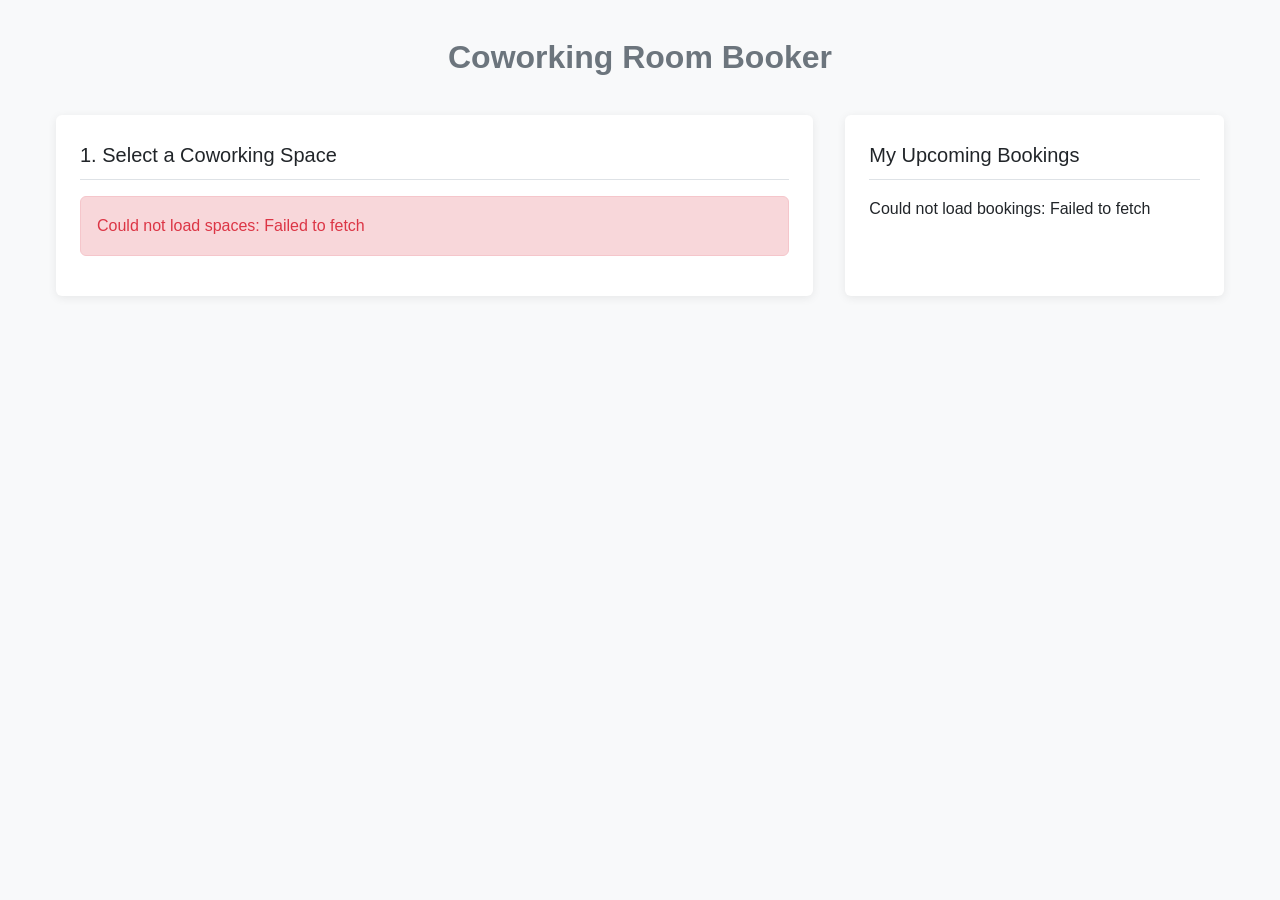
==== frontend/index.html @ a4309b7a "environment and docker dev and prod difference" ====
<!DOCTYPE html>
<html lang="en">
<head>
    <meta charset="UTF-8">
    <meta name="viewport" content="width=device-width, initial-scale=1.0">
    <title>Coworking Room Booker</title>
    <link rel="stylesheet" href="style.css">
    <script src="app.js" defer></script>
</head>
<body>

    <div class="container">
        <header>
            <h1>Coworking Room Booker</h1>
        </header>

        <main class="content-wrapper">
            <div class="list-section">
                <section id="spaces-section">
                    <h2>1. Select a Coworking Space</h2>
                    <div id="spaces-loader" class="loader"></div>
                    <p id="spaces-error" class="error-message hidden"></p>
                    <ul id="spaces-list" class="item-list"></ul>
                </section>

                <section id="rooms-section" class="hidden">
                    <h2>2. Select a Room in <span id="selected-space-name"></span></h2>
                    <div id="rooms-loader" class="loader hidden"></div>
                    <p id="rooms-error" class="error-message hidden"></p>
                    <ul id="rooms-list" class="item-list"></ul>
                </section>
            </div>

            <div class="bookings-section">
                <section id="my-bookings-section">
                    <h2>My Upcoming Bookings</h2>
                    <div id="bookings-loader" class="loader"></div>
                    <p id="bookings-error" class.="error-message hidden"></p>
                    <ul id="my-bookings-list" class="item-list"></ul>
                </section>
            </div>
        </main>
    </div>

    <!-- Booking Modal -->
    <div id="booking-modal" class="modal hidden">
        <div class="modal-overlay"></div>
        <div class="modal-content" role="dialog" aria-labelledby="modal-title" aria-modal="true">
            <button class="close-button" aria-label="Close modal">&times;</button>
            <h2 id="modal-title">Book Room: <span id="modal-room-name"></span></h2>
            <div id="modal-loader" class="loader hidden"></div>
            <p id="modal-error" class="error-message hidden"></p>
            <form id="booking-form" novalidate>
                <input type="hidden" id="modal-room-id" name="roomId">
                <div class="form-group">
                    <label for="start-time">Start Time:</label>
                    <input type="datetime-local" id="start-time" name="startTime" required>
                </div>
                <div class="form-group">
                    <label for="end-time">End Time:</label>
                    <input type="datetime-local" id="end-time" name="endTime" required>
                </div>
                <div class="form-group">
                    <label for="purpose">Purpose:</label>
                    <input type="text" id="purpose" name="purpose" placeholder="e.g., Team Meeting">
                </div>
                <button type="submit" id="confirm-booking-btn">Confirm Booking</button>
            </form>
        </div>
    </div>

    <!-- HTML Templates -->
    <template id="space-item-template">
        <li class="item" tabindex="0">
            <span class="item-name"></span>
            <span class="item-detail"></span>
        </li>
    </template>

    <template id="room-item-template">
        <li class="item bookable" tabindex="0">
            <span class="item-name"></span>
            <span class="item-detail"></span>
        </li>
    </template>

    <template id="booking-item-template">
        <li class="booking-item"></li>
    </template>
</body>
</html>
---- frontend/style.css ----
:root {
    --primary-color: #007bff;
    --primary-hover-color: #0056b3;
    --secondary-color: #6c757d;
    --background-color: #f8f9fa;
    --surface-color: #ffffff;
    --text-color: #212529;
    --border-color: #dee2e6;
    --error-color: #dc3545;
    --font-family: -apple-system, BlinkMacSystemFont, "Segoe UI", Roboto, "Helvetica Neue", Arial, sans-serif;
    --border-radius: 0.375rem;
    --box-shadow: 0 2px 10px rgba(0, 0, 0, 0.075);
}

* {
    box-sizing: border-box;
    margin: 0;
    padding: 0;
}

body {
    font-family: var(--font-family);
    background-color: var(--background-color);
    color: var(--text-color);
    line-height: 1.6;
}

.container {
    max-width: 1200px;
    margin: 2rem auto;
    padding: 0 1rem;
}

header {
    text-align: center;
    margin-bottom: 2rem;
}

header h1 {
    font-weight: 600;
    color: var(--secondary-color);
}

.content-wrapper {
    display: grid;
    grid-template-columns: 2fr 1fr;
    gap: 2rem;
}

@media (max-width: 992px) {
    .content-wrapper {
        grid-template-columns: 1fr;
    }
}

.list-section, .bookings-section {
    background-color: var(--surface-color);
    padding: 1.5rem;
    border-radius: var(--border-radius);
    box-shadow: var(--box-shadow);
}

section h2 {
    font-size: 1.25rem;
    font-weight: 500;
    margin-bottom: 1rem;
    border-bottom: 1px solid var(--border-color);
    padding-bottom: 0.5rem;
}

.item-list {
    list-style: none;
    max-height: 400px;
    overflow-y: auto;
}

.item-list .item {
    padding: 0.75rem 1rem;
    border: 1px solid var(--border-color);
    border-radius: var(--border-radius);
    margin-bottom: 0.5rem;
    cursor: pointer;
    transition: background-color 0.2s, border-color 0.2s;
    display: flex;
    justify-content: space-between;
    align-items: center;
}

.item-list .item:hover, .item-list .item:focus {
    background-color: #e9ecef;
    border-color: #adb5bd;
    outline: none;
}

.item-list .item.selected {
    background-color: var(--primary-color);
    color: white;
    border-color: var(--primary-color);
}

.item-list .item.selected .item-detail {
    color: rgba(255, 255, 255, 0.8);
}

.item-name {
    font-weight: 500;
}

.item-detail {
    color: var(--secondary-color);
    font-size: 0.9rem;
}

.booking-item {
    background-color: #f1f3f5;
    padding: 1rem;
    border-radius: var(--border-radius);
    margin-bottom: 0.75rem;
    border-left: 4px solid var(--primary-color);
    font-size: 0.95rem;
}

.booking-item strong {
    color: var(--text-color);
}

.hidden {
    display: none !important;
}

/* Modal Styles */
.modal {
    position: fixed;
    top: 0;
    left: 0;
    width: 100%;
    height: 100%;
    display: flex;
    align-items: center;
    justify-content: center;
    z-index: 1000;
}

.modal-overlay {
    position: absolute;
    top: 0;
    left: 0;
    width: 100%;
    height: 100%;
    background-color: rgba(0, 0, 0, 0.6);
}

.modal-content {
    position: relative;
    background: var(--surface-color);
    padding: 2rem;
    border-radius: var(--border-radius);
    box-shadow: 0 5px 15px rgba(0, 0, 0, 0.3);
    width: 90%;
    max-width: 500px;
    z-index: 1001;
}

.close-button {
    position: absolute;
    top: 1rem;
    right: 1rem;
    font-size: 1.5rem;
    font-weight: bold;
    color: var(--secondary-color);
    background: none;
    border: none;
    cursor: pointer;
}

/* Form Styles */
.form-group {
    margin-bottom: 1rem;
}

.form-group label {
    display: block;
    margin-bottom: 0.5rem;
    font-weight: 500;
}

.form-group input {
    width: 100%;
    padding: 0.75rem;
    border: 1px solid var(--border-color);
    border-radius: var(--border-radius);
    font-size: 1rem;
}

button[type="submit"] {
    width: 100%;
    padding: 0.75rem;
    background-color: var(--primary-color);
    color: white;
    border: none;
    border-radius: var(--border-radius);
    font-size: 1rem;
    font-weight: 500;
    cursor: pointer;
    transition: background-color 0.2s;
}

button[type="submit"]:hover {
    background-color: var(--primary-hover-color);
}

button[type="submit"]:disabled {
    background-color: var(--secondary-color);
    cursor: not-allowed;
}

/* Utility Classes */
.error-message {
    color: var(--error-color);
    background-color: #f8d7da;
    border: 1px solid #f5c6cb;
    padding: 1rem;
    border-radius: var(--border-radius);
    margin: 1rem 0;
}

.loader {
    border: 4px solid #f3f3f3;
    border-top: 4px solid var(--primary-color);
    border-radius: 50%;
    width: 40px;
    height: 40px;
    animation: spin 1s linear infinite;
    margin: 2rem auto;
}

@keyframes spin {
    0% { transform: rotate(0deg); }
    100% { transform: rotate(360deg); }
}
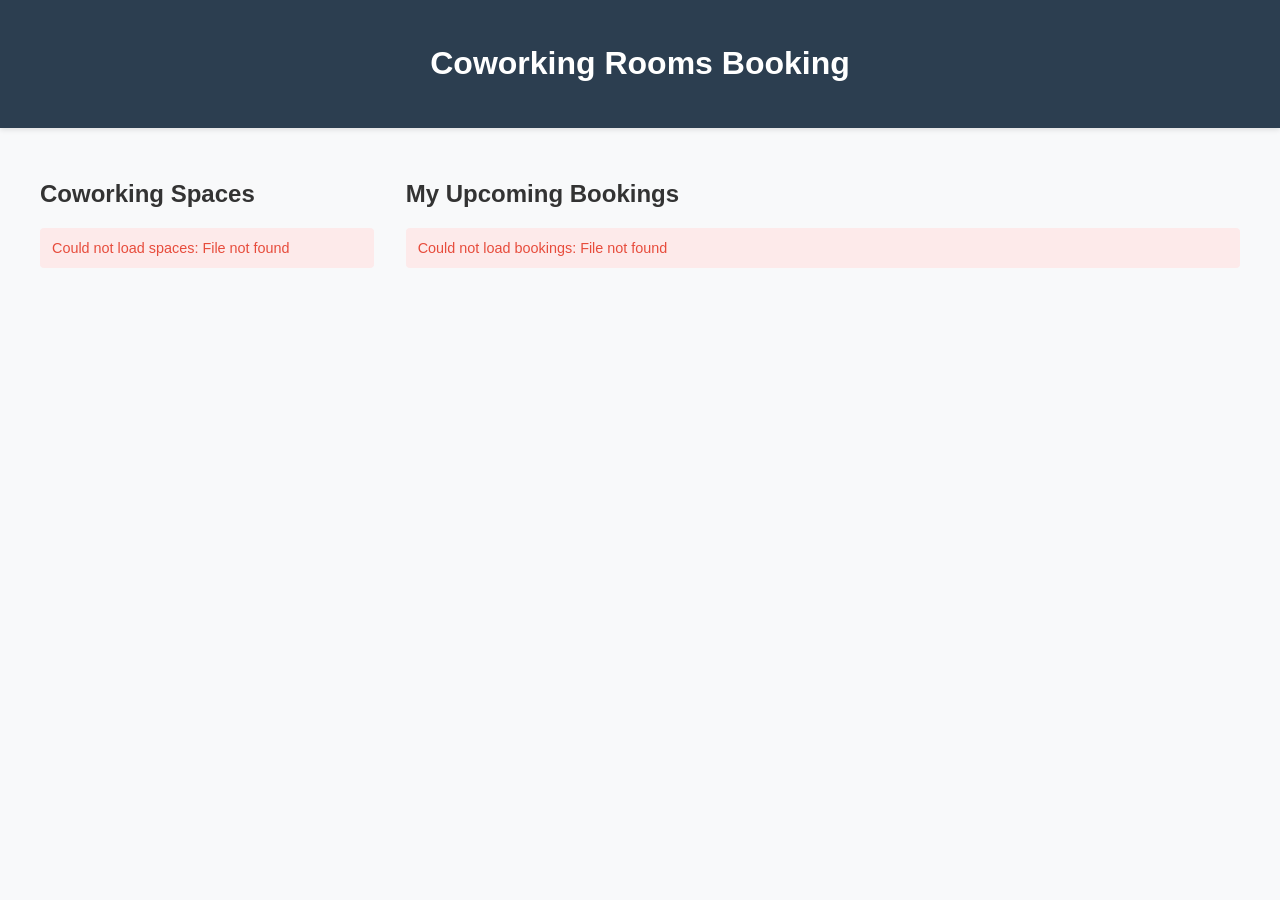
==== commit 256c8a9f: "upd: all the files" ====
--- a/frontend/index.html
+++ b/frontend/index.html
@@ -3,65 +3,60 @@
 <head>
     <meta charset="UTF-8">
     <meta name="viewport" content="width=device-width, initial-scale=1.0">
-    <title>Coworking Room Booker</title>
+    <title>Coworking Rooms Booking</title>
     <link rel="stylesheet" href="style.css">
-    <script src="app.js" defer></script>
 </head>
 <body>
+    <header>
+        <h1>Coworking Rooms Booking</h1>
+    </header>
+    
+    <main class="container">
+        <!-- Left Sidebar: Spaces List -->
+        <aside id="spaces-section">
+            <h2>Coworking Spaces</h2>
+            <div id="spaces-loader" class="hidden">Loading spaces...</div>
+            <div id="spaces-error" class="error hidden"></div>
+            <ul id="spaces-list" class="list"></ul>
+        </aside>
 
-    <div class="container">
-        <header>
-            <h1>Coworking Room Booker</h1>
-        </header>
-
-        <main class="content-wrapper">
-            <div class="list-section">
-                <section id="spaces-section">
-                    <h2>1. Select a Coworking Space</h2>
-                    <div id="spaces-loader" class="loader"></div>
-                    <p id="spaces-error" class="error-message hidden"></p>
-                    <ul id="spaces-list" class="item-list"></ul>
-                </section>
-
-                <section id="rooms-section" class="hidden">
-                    <h2>2. Select a Room in <span id="selected-space-name"></span></h2>
-                    <div id="rooms-loader" class="loader hidden"></div>
-                    <p id="rooms-error" class="error-message hidden"></p>
-                    <ul id="rooms-list" class="item-list"></ul>
-                </section>
+        <!-- Right Main Content: Rooms & My Bookings -->
+        <section id="main-content">
+            <div id="rooms-section" class="hidden">
+                <h2>Rooms in <span id="selected-space-name"></span></h2>
+                <div id="rooms-loader" class="hidden">Loading rooms...</div>
+                <div id="rooms-error" class="error hidden"></div>
+                <ul id="rooms-list" class="list grid-list"></ul>
             </div>
 
-            <div class="bookings-section">
-                <section id="my-bookings-section">
-                    <h2>My Upcoming Bookings</h2>
-                    <div id="bookings-loader" class="loader"></div>
-                    <p id="bookings-error" class.="error-message hidden"></p>
-                    <ul id="my-bookings-list" class="item-list"></ul>
-                </section>
+            <div id="bookings-section">
+                <h2>My Upcoming Bookings</h2>
+                <div id="bookings-loader" class="hidden">Loading bookings...</div>
+                <div id="bookings-error" class="error hidden"></div>
+                <ul id="my-bookings-list" class="list"></ul>
             </div>
-        </main>
-    </div>
+        </section>
+    </main>
 
     <!-- Booking Modal -->
-    <div id="booking-modal" class="modal hidden">
+    <div id="booking-modal" class="hidden">
         <div class="modal-overlay"></div>
-        <div class="modal-content" role="dialog" aria-labelledby="modal-title" aria-modal="true">
-            <button class="close-button" aria-label="Close modal">&times;</button>
-            <h2 id="modal-title">Book Room: <span id="modal-room-name"></span></h2>
-            <div id="modal-loader" class="loader hidden"></div>
-            <p id="modal-error" class="error-message hidden"></p>
-            <form id="booking-form" novalidate>
+        <div class="modal-content">
+            <span class="close-button">&times;</span>
+            <h2>Book Room: <span id="modal-room-name"></span></h2>
+            <div id="modal-error" class="error hidden"></div>
+            <form id="booking-form">
                 <input type="hidden" id="modal-room-id" name="roomId">
                 <div class="form-group">
-                    <label for="start-time">Start Time:</label>
-                    <input type="datetime-local" id="start-time" name="startTime" required>
+                    <label for="startTime">Start Time:</label>
+                    <input type="datetime-local" id="startTime" name="startTime" required>
                 </div>
                 <div class="form-group">
-                    <label for="end-time">End Time:</label>
-                    <input type="datetime-local" id="end-time" name="endTime" required>
+                    <label for="endTime">End Time:</label>
+                    <input type="datetime-local" id="endTime" name="endTime" required>
                 </div>
                 <div class="form-group">
-                    <label for="purpose">Purpose:</label>
+                    <label for="purpose">Purpose (Optional):</label>
                     <input type="text" id="purpose" name="purpose" placeholder="e.g., Team Meeting">
                 </div>
                 <button type="submit" id="confirm-booking-btn">Confirm Booking</button>
@@ -69,23 +64,23 @@
         </div>
     </div>
 
-    <!-- HTML Templates -->
+    <!-- HTML Templates used by app.js -->
     <template id="space-item-template">
-        <li class="item" tabindex="0">
-            <span class="item-name"></span>
-            <span class="item-detail"></span>
+        <li class="item card">
+            <h3 class="item-name"></h3>
+            <p class="item-detail text-muted"></p>
         </li>
     </template>
-
     <template id="room-item-template">
-        <li class="item bookable" tabindex="0">
-            <span class="item-name"></span>
-            <span class="item-detail"></span>
+        <li class="bookable card">
+            <h3 class="item-name"></h3>
+            <p class="item-detail text-muted"></p>
         </li>
     </template>
+    <template id="booking-item-template">
+        <li class="card booking-card"></li>
+    </template>
 
-    <template id="booking-item-template">
-        <li class="booking-item"></li>
-    </template>
+    <script src="app.js"></script>
 </body>
 </html>
--- a/frontend/style.css
+++ b/frontend/style.css
@@ -1,140 +1,112 @@
 :root {
-    --primary-color: #007bff;
-    --primary-hover-color: #0056b3;
-    --secondary-color: #6c757d;
+    --primary-color: #2c3e50;
+    --accent-color: #3498db;
     --background-color: #f8f9fa;
-    --surface-color: #ffffff;
-    --text-color: #212529;
-    --border-color: #dee2e6;
-    --error-color: #dc3545;
-    --font-family: -apple-system, BlinkMacSystemFont, "Segoe UI", Roboto, "Helvetica Neue", Arial, sans-serif;
-    --border-radius: 0.375rem;
-    --box-shadow: 0 2px 10px rgba(0, 0, 0, 0.075);
+    --card-bg: #ffffff;
+    --text-color: #333333;
+    --error-color: #e74c3c;
 }
 
-* {
-    box-sizing: border-box;
+body {
+    font-family: 'Segoe UI', Tahoma, Geneva, Verdana, sans-serif;
+    background-color: var(--background-color);
+    color: var(--text-color);
     margin: 0;
     padding: 0;
 }
 
-body {
-    font-family: var(--font-family);
-    background-color: var(--background-color);
-    color: var(--text-color);
-    line-height: 1.6;
+header {
+    background-color: var(--primary-color);
+    color: white;
+    padding: 1.5rem 2rem;
+    text-align: center;
+    box-shadow: 0 2px 5px rgba(0,0,0,0.1);
 }
 
 .container {
+    display: flex;
     max-width: 1200px;
     margin: 2rem auto;
+    gap: 2rem;
     padding: 0 1rem;
 }
 
-header {
-    text-align: center;
-    margin-bottom: 2rem;
+aside {
+    flex: 1;
+    min-width: 280px;
 }
 
-header h1 {
-    font-weight: 600;
-    color: var(--secondary-color);
-}
-
-.content-wrapper {
-    display: grid;
-    grid-template-columns: 2fr 1fr;
-    gap: 2rem;
-}
-
-@media (max-width: 992px) {
-    .content-wrapper {
-        grid-template-columns: 1fr;
-    }
-}
-
-.list-section, .bookings-section {
-    background-color: var(--surface-color);
-    padding: 1.5rem;
-    border-radius: var(--border-radius);
-    box-shadow: var(--box-shadow);
-}
-
-section h2 {
-    font-size: 1.25rem;
-    font-weight: 500;
-    margin-bottom: 1rem;
-    border-bottom: 1px solid var(--border-color);
-    padding-bottom: 0.5rem;
-}
-
-.item-list {
-    list-style: none;
-    max-height: 400px;
-    overflow-y: auto;
-}
-
-.item-list .item {
-    padding: 0.75rem 1rem;
-    border: 1px solid var(--border-color);
-    border-radius: var(--border-radius);
-    margin-bottom: 0.5rem;
-    cursor: pointer;
-    transition: background-color 0.2s, border-color 0.2s;
+#main-content {
+    flex: 2.5;
     display: flex;
-    justify-content: space-between;
-    align-items: center;
-}
-
-.item-list .item:hover, .item-list .item:focus {
-    background-color: #e9ecef;
-    border-color: #adb5bd;
-    outline: none;
-}
-
-.item-list .item.selected {
-    background-color: var(--primary-color);
-    color: white;
-    border-color: var(--primary-color);
-}
-
-.item-list .item.selected .item-detail {
-    color: rgba(255, 255, 255, 0.8);
-}
-
-.item-name {
-    font-weight: 500;
-}
-
-.item-detail {
-    color: var(--secondary-color);
-    font-size: 0.9rem;
-}
-
-.booking-item {
-    background-color: #f1f3f5;
-    padding: 1rem;
-    border-radius: var(--border-radius);
-    margin-bottom: 0.75rem;
-    border-left: 4px solid var(--primary-color);
-    font-size: 0.95rem;
-}
-
-.booking-item strong {
-    color: var(--text-color);
+    flex-direction: column;
+    gap: 2.5rem;
 }
 
 .hidden {
     display: none !important;
 }
 
+.list {
+    list-style: none;
+    padding: 0;
+    margin: 0;
+    display: flex;
+    flex-direction: column;
+    gap: 1rem;
+}
+
+.grid-list {
+    display: grid;
+    grid-template-columns: repeat(auto-fill, minmax(220px, 1fr));
+}
+
+.card {
+    background: var(--card-bg);
+    border-radius: 8px;
+    padding: 1.25rem;
+    box-shadow: 0 2px 6px rgba(0,0,0,0.05);
+    border: 1px solid #eaeaea;
+    cursor: pointer;
+    transition: all 0.2s ease-in-out;
+}
+
+.card:hover {
+    transform: translateY(-3px);
+    box-shadow: 0 6px 12px rgba(0,0,0,0.1);
+    border-color: var(--accent-color);
+}
+
+.card.selected {
+    border: 2px solid var(--accent-color);
+    background-color: #f0f7fb;
+}
+
+.item-name {
+    margin: 0 0 0.5rem 0;
+    font-size: 1.1rem;
+    color: var(--primary-color);
+}
+
+.text-muted {
+    color: #666;
+    margin: 0;
+    font-size: 0.9rem;
+}
+
+.error {
+    color: var(--error-color);
+    background-color: #fdeaea;
+    padding: 0.75rem;
+    border-radius: 4px;
+    margin-bottom: 1rem;
+    font-size: 0.9rem;
+}
+
 /* Modal Styles */
-.modal {
+#booking-modal {
     position: fixed;
-    top: 0;
-    left: 0;
-    width: 100%;
-    height: 100%;
+    top: 0; left: 0; right: 0; bottom: 0;
     display: flex;
     align-items: center;
     justify-content: center;
@@ -143,39 +115,35 @@
 
 .modal-overlay {
     position: absolute;
-    top: 0;
-    left: 0;
-    width: 100%;
-    height: 100%;
-    background-color: rgba(0, 0, 0, 0.6);
+    top: 0; left: 0; right: 0; bottom: 0;
+    background: rgba(0,0,0,0.6);
 }
 
 .modal-content {
+    background: white;
+    padding: 2.5rem;
+    border-radius: 10px;
     position: relative;
-    background: var(--surface-color);
-    padding: 2rem;
-    border-radius: var(--border-radius);
-    box-shadow: 0 5px 15px rgba(0, 0, 0, 0.3);
+    z-index: 1001;
     width: 90%;
-    max-width: 500px;
-    z-index: 1001;
+    max-width: 450px;
+    box-shadow: 0 10px 25px rgba(0,0,0,0.2);
 }
 
 .close-button {
     position: absolute;
-    top: 1rem;
-    right: 1rem;
-    font-size: 1.5rem;
-    font-weight: bold;
-    color: var(--secondary-color);
-    background: none;
-    border: none;
+    top: 15px; right: 20px;
+    font-size: 1.8rem;
     cursor: pointer;
+    color: #888;
 }
 
-/* Form Styles */
+.close-button:hover {
+    color: var(--text-color);
+}
+
 .form-group {
-    margin-bottom: 1rem;
+    margin-bottom: 1.25rem;
 }
 
 .form-group label {
@@ -187,54 +155,31 @@
 .form-group input {
     width: 100%;
     padding: 0.75rem;
-    border: 1px solid var(--border-color);
-    border-radius: var(--border-radius);
-    font-size: 1rem;
+    border: 1px solid #ccc;
+    border-radius: 6px;
+    box-sizing: border-box;
+    font-family: inherit;
 }
 
 button[type="submit"] {
-    width: 100%;
-    padding: 0.75rem;
-    background-color: var(--primary-color);
+    background-color: var(--accent-color);
     color: white;
     border: none;
-    border-radius: var(--border-radius);
-    font-size: 1rem;
-    font-weight: 500;
+    padding: 0.85rem 1.5rem;
+    border-radius: 6px;
     cursor: pointer;
+    width: 100%;
+    font-size: 1.05rem;
+    font-weight: bold;
+    margin-top: 1rem;
     transition: background-color 0.2s;
 }
 
 button[type="submit"]:hover {
-    background-color: var(--primary-hover-color);
+    background-color: #2980b9;
 }
 
 button[type="submit"]:disabled {
-    background-color: var(--secondary-color);
+    background-color: #95a5a6;
     cursor: not-allowed;
-}
-
-/* Utility Classes */
-.error-message {
-    color: var(--error-color);
-    background-color: #f8d7da;
-    border: 1px solid #f5c6cb;
-    padding: 1rem;
-    border-radius: var(--border-radius);
-    margin: 1rem 0;
-}
-
-.loader {
-    border: 4px solid #f3f3f3;
-    border-top: 4px solid var(--primary-color);
-    border-radius: 50%;
-    width: 40px;
-    height: 40px;
-    animation: spin 1s linear infinite;
-    margin: 2rem auto;
-}
-
-@keyframes spin {
-    0% { transform: rotate(0deg); }
-    100% { transform: rotate(360deg); }
 }
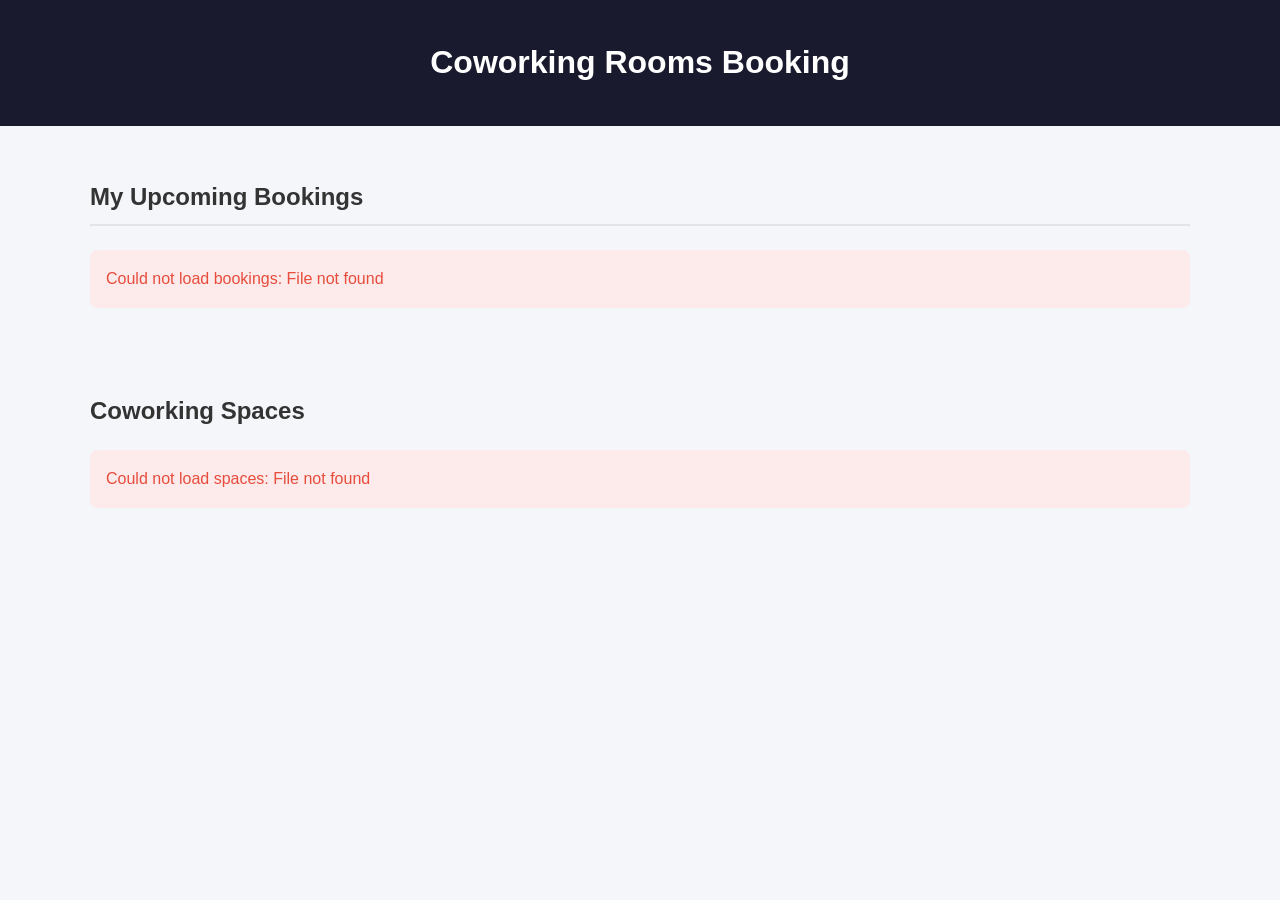
==== commit 54571ecb: "new UI and booking logic, added picture links to room models" ====
--- a/frontend/index.html
+++ b/frontend/index.html
@@ -11,74 +11,112 @@
         <h1>Coworking Rooms Booking</h1>
     </header>
     
-    <main class="container">
-        <!-- Left Sidebar: Spaces List -->
-        <aside id="spaces-section">
+    <main class="container column-layout">
+        <!-- Top Section: Current Bookings -->
+        <section id="bookings-section">
+            <h2 class="section-title">My Upcoming Bookings</h2>
+            <div id="bookings-loader" class="hidden">Loading bookings...</div>
+            <div id="bookings-error" class="error hidden"></div>
+            <div id="bookings-empty" class="empty-state hidden">You have no upcoming bookings right now. Time to collaborate!</div>
+            <div id="my-bookings-list" class="grid-list small-grid"></div>
+        </section>
+
+        <!-- Bottom Section: Coworking Spaces -->
+        <section id="spaces-section">
             <h2>Coworking Spaces</h2>
             <div id="spaces-loader" class="hidden">Loading spaces...</div>
             <div id="spaces-error" class="error hidden"></div>
-            <ul id="spaces-list" class="list"></ul>
-        </aside>
-
-        <!-- Right Main Content: Rooms & My Bookings -->
-        <section id="main-content">
-            <div id="rooms-section" class="hidden">
-                <h2>Rooms in <span id="selected-space-name"></span></h2>
-                <div id="rooms-loader" class="hidden">Loading rooms...</div>
-                <div id="rooms-error" class="error hidden"></div>
-                <ul id="rooms-list" class="list grid-list"></ul>
-            </div>
-
-            <div id="bookings-section">
-                <h2>My Upcoming Bookings</h2>
-                <div id="bookings-loader" class="hidden">Loading bookings...</div>
-                <div id="bookings-error" class="error hidden"></div>
-                <ul id="my-bookings-list" class="list"></ul>
-            </div>
+            <div id="spaces-list" class="grid-list large-grid"></div>
         </section>
     </main>
 
-    <!-- Booking Modal -->
+    <!-- Multi-step Booking Modal -->
     <div id="booking-modal" class="hidden">
         <div class="modal-overlay"></div>
         <div class="modal-content">
-            <span class="close-button">&times;</span>
-            <h2>Book Room: <span id="modal-room-name"></span></h2>
-            <div id="modal-error" class="error hidden"></div>
-            <form id="booking-form">
-                <input type="hidden" id="modal-room-id" name="roomId">
-                <div class="form-group">
-                    <label for="startTime">Start Time:</label>
-                    <input type="datetime-local" id="startTime" name="startTime" required>
+            <button class="close-button" id="modal-close">&times;</button>
+            
+            <!-- Step 1: Room Selection -->
+            <div id="step-1-rooms">
+                <h2>Available Rooms in <span id="modal-space-name"></span></h2>
+                <div id="rooms-loader" class="hidden">Loading rooms...</div>
+                <div id="rooms-list" class="grid-list"></div>
+            </div>
+
+            <!-- Step 2: Date & Timeline Selection -->
+            <div id="step-2-datetime" class="hidden">
+                <button id="back-to-rooms" class="btn-text">&larr; Back to Rooms</button>
+                <h2>Book <span id="modal-room-name"></span></h2>
+                <div id="modal-error" class="error hidden"></div>
+                
+                <form id="booking-form">
+                    <input type="hidden" id="modal-room-id" name="roomId">
+                    <div class="form-group">
+                        <label>Select Date:</label>
+                        <input type="date" id="booking-date" required>
+                    </div>
+                    
+                    <div class="form-group">
+                        <label>Select Time Range (09:00 - 18:00):</label>
+                        <div class="timeline-container" id="timeline-container">
+                            <div class="timeline-track" id="timeline-track">
+                                <div class="timeline-selected" id="timeline-selected"></div>
+                                <div class="timeline-handle" id="handle-start">
+                                    <div class="tooltip" id="tooltip-start">09:00</div>
+                                </div>
+                                <div class="timeline-handle" id="handle-end">
+                                    <div class="tooltip" id="tooltip-end">10:00</div>
+                                </div>
+                                <div id="timeline-blocks"></div> <!-- Gray booked blocks go here -->
+                            </div>
+                        </div>
+                    </div>
+
+                    <div class="form-group">
+                        <label for="purpose">Purpose (Optional):</label>
+                        <input type="text" id="purpose" name="purpose" placeholder="e.g., Strategy Meeting">
+                    </div>
+                    
+                    <button type="submit" id="confirm-booking-btn" class="btn-primary">Confirm Booking</button>
+                </form>
+            </div>
+
+            <!-- Step 3: Success -->
+            <div id="step-3-success" class="hidden success-container">
+                <div class="success-icon">
+                    <svg viewBox="0 0 24 24"><path d="M9 16.17L4.83 12l-1.42 1.41L9 19 21 7l-1.41-1.41z"/></svg>
                 </div>
-                <div class="form-group">
-                    <label for="endTime">End Time:</label>
-                    <input type="datetime-local" id="endTime" name="endTime" required>
-                </div>
-                <div class="form-group">
-                    <label for="purpose">Purpose (Optional):</label>
-                    <input type="text" id="purpose" name="purpose" placeholder="e.g., Team Meeting">
-                </div>
-                <button type="submit" id="confirm-booking-btn">Confirm Booking</button>
-            </form>
+                <h2>Book successful!</h2>
+                <p>Your room has been securely reserved.</p>
+                <button id="finish-booking-btn" class="btn-primary">Done</button>
+            </div>
+
         </div>
     </div>
 
-    <!-- HTML Templates used by app.js -->
-    <template id="space-item-template">
-        <li class="item card">
-            <h3 class="item-name"></h3>
-            <p class="item-detail text-muted"></p>
-        </li>
-    </template>
-    <template id="room-item-template">
-        <li class="bookable card">
-            <h3 class="item-name"></h3>
-            <p class="item-detail text-muted"></p>
-        </li>
-    </template>
+    <!-- Booking Details Modal -->
+    <div id="booking-details-modal" class="hidden">
+        <div class="modal-overlay"></div>
+        <div class="modal-content">
+            <button class="close-button" id="details-close">&times;</button>
+            <img id="details-image" class="card-img" style="margin-bottom: 1.5rem; border-radius: var(--border-radius); height: 200px;" src="" alt="Room">
+            <h2 id="details-room-name"></h2>
+            <p class="text-muted" id="details-time"></p>
+            <div class="form-group" style="margin-top: 1rem;">
+                <label>Purpose:</label>
+                <p id="details-purpose"></p>
+            </div>
+            <button id="delete-booking-btn" class="btn-danger" style="margin-top: 1rem;">Cancel Booking</button>
+        </div>
+    </div>
+
     <template id="booking-item-template">
-        <li class="card booking-card"></li>
+        <div class="card booking-card">
+            <div class="card-content">
+                <h4 class="item-name booking-room-name"></h4>
+                <p class="booking-time text-muted"></p>
+            </div>
+        </div>
     </template>
 
     <script src="app.js"></script>
--- a/frontend/style.css
+++ b/frontend/style.css
@@ -1,185 +1,217 @@
 :root {
-    --primary-color: #2c3e50;
-    --accent-color: #3498db;
-    --background-color: #f8f9fa;
+    --primary-color: #1a1a2e;
+    --accent-color: #0f3460;
+    --success-color: #4caf50;
+    --background-color: #f4f6f9;
     --card-bg: #ffffff;
     --text-color: #333333;
     --error-color: #e74c3c;
+    --border-radius: 12px;
+    --shadow: 0 4px 15px rgba(0,0,0,0.06);
 }
 
 body {
-    font-family: 'Segoe UI', Tahoma, Geneva, Verdana, sans-serif;
+    font-family: -apple-system, BlinkMacSystemFont, 'Segoe UI', Roboto, Oxygen, Ubuntu, sans-serif;
     background-color: var(--background-color);
     color: var(--text-color);
     margin: 0;
     padding: 0;
+    line-height: 1.6;
 }
 
 header {
     background-color: var(--primary-color);
     color: white;
-    padding: 1.5rem 2rem;
+    padding: 1rem 2rem;
     text-align: center;
-    box-shadow: 0 2px 5px rgba(0,0,0,0.1);
-}
-
-.container {
-    display: flex;
-    max-width: 1200px;
-    margin: 2rem auto;
-    gap: 2rem;
-    padding: 0 1rem;
-}
-
-aside {
-    flex: 1;
-    min-width: 280px;
-}
-
-#main-content {
-    flex: 2.5;
+}
+
+.column-layout {
     display: flex;
     flex-direction: column;
-    gap: 2.5rem;
-}
-
-.hidden {
-    display: none !important;
-}
-
-.list {
-    list-style: none;
-    padding: 0;
-    margin: 0;
+    max-width: 1100px;
+    margin: 2rem auto;
+    gap: 3rem;
+    padding: 0 1rem;
+}
+
+.section-title {
+    font-size: 1.5rem;
+    border-bottom: 2px solid #e1e4e8;
+    padding-bottom: 0.5rem;
+    margin-bottom: 1.5rem;
+}
+
+.grid-list {
+    display: grid;
+    gap: 1.5rem;
+}
+
+.large-grid { grid-template-columns: repeat(auto-fill, minmax(300px, 1fr)); }
+.small-grid { grid-template-columns: repeat(auto-fill, minmax(220px, 1fr)); }
+
+.card {
+    background: var(--card-bg);
+    border-radius: var(--border-radius);
+    overflow: hidden;
+    box-shadow: var(--shadow);
+    cursor: pointer;
+    transition: transform 0.2s ease, box-shadow 0.2s ease;
     display: flex;
     flex-direction: column;
-    gap: 1rem;
-}
-
-.grid-list {
-    display: grid;
-    grid-template-columns: repeat(auto-fill, minmax(220px, 1fr));
-}
-
-.card {
-    background: var(--card-bg);
-    border-radius: 8px;
-    padding: 1.25rem;
-    box-shadow: 0 2px 6px rgba(0,0,0,0.05);
-    border: 1px solid #eaeaea;
-    cursor: pointer;
-    transition: all 0.2s ease-in-out;
 }
 
 .card:hover {
-    transform: translateY(-3px);
-    box-shadow: 0 6px 12px rgba(0,0,0,0.1);
-    border-color: var(--accent-color);
-}
-
-.card.selected {
-    border: 2px solid var(--accent-color);
-    background-color: #f0f7fb;
+    transform: translateY(-5px);
+    box-shadow: 0 8px 25px rgba(0,0,0,0.1);
+}
+
+.card-img {
+    width: 100%;
+    height: 160px;
+    object-fit: cover;
+    background-color: #ddd;
+}
+
+.card-content {
+    padding: 1.2rem;
 }
 
 .item-name {
-    margin: 0 0 0.5rem 0;
-    font-size: 1.1rem;
-    color: var(--primary-color);
+    margin: 0;
+    font-size: 1.2rem;
+    font-weight: 600;
 }
 
 .text-muted {
+    color: #6c757d;
+    font-size: 0.9rem;
+    margin-top: 0.4rem;
+}
+
+.empty-state {
+    text-align: center;
+    padding: 3rem;
+    background: white;
+    border-radius: var(--border-radius);
     color: #666;
-    margin: 0;
-    font-size: 0.9rem;
-}
-
-.error {
-    color: var(--error-color);
-    background-color: #fdeaea;
-    padding: 0.75rem;
-    border-radius: 4px;
-    margin-bottom: 1rem;
-    font-size: 0.9rem;
-}
-
-/* Modal Styles */
-#booking-modal {
+    font-style: italic;
+}
+
+.hidden { display: none !important; }
+
+/* --- Modal & Interactive Timeline --- */
+#booking-modal, #booking-details-modal {
     position: fixed;
     top: 0; left: 0; right: 0; bottom: 0;
     display: flex;
     align-items: center;
     justify-content: center;
-    z-index: 1000;
+    z-index: 9999;
 }
 
 .modal-overlay {
     position: absolute;
-    top: 0; left: 0; right: 0; bottom: 0;
-    background: rgba(0,0,0,0.6);
+    inset: 0;
+    background: rgba(0,0,0,0.7);
+    backdrop-filter: blur(3px);
 }
 
 .modal-content {
     background: white;
-    padding: 2.5rem;
-    border-radius: 10px;
+    padding: 2rem 2.5rem;
+    border-radius: var(--border-radius);
     position: relative;
-    z-index: 1001;
+    z-index: 10000;
     width: 90%;
-    max-width: 450px;
-    box-shadow: 0 10px 25px rgba(0,0,0,0.2);
+    max-width: 600px;
+    max-height: 90vh;
+    overflow-y: auto;
 }
 
 .close-button {
     position: absolute;
-    top: 15px; right: 20px;
+    top: 15px; right: 15px;
     font-size: 1.8rem;
     cursor: pointer;
-    color: #888;
-}
-
-.close-button:hover {
-    color: var(--text-color);
-}
-
-.form-group {
-    margin-bottom: 1.25rem;
-}
-
-.form-group label {
-    display: block;
-    margin-bottom: 0.5rem;
-    font-weight: 500;
-}
-
-.form-group input {
+    background: none; border: none; color: #888;
+}
+
+.btn-text {
+    background: none; border: none; color: var(--accent-color);
+    cursor: pointer; font-weight: 600; padding: 0; margin-bottom: 1rem;
+}
+
+.timeline-container {
+    width: 100%; padding: 2rem 0;
+}
+
+.timeline-track {
+    position: relative; width: 100%; height: 24px;
+    background: #e2e8f0; border-radius: 12px; cursor: pointer;
+}
+
+.timeline-selected {
+    position: absolute; height: 100%; background: var(--accent-color);
+    border-radius: 12px; pointer-events: none;
+    transition: background 0.2s;
+}
+
+.timeline-selected.invalid { background: var(--error-color); }
+
+.timeline-booked-block {
+    position: absolute; height: 100%; background: #95a5a6;
+    background-image: repeating-linear-gradient(45deg, transparent, transparent 5px, rgba(255,255,255,.3) 5px, rgba(255,255,255,.3) 10px);
+    pointer-events: none;
+}
+
+.timeline-handle {
+    position: absolute; top: -8px; width: 24px; height: 40px;
+    background: white; border: 3px solid var(--accent-color);
+    border-radius: 6px; cursor: ew-resize; transform: translateX(-50%);
+    box-shadow: 0 2px 4px rgba(0,0,0,0.2); z-index: 10;
+}
+
+.timeline-handle .tooltip {
+    position: absolute; top: -30px; left: 50%; transform: translateX(-50%);
+    background: var(--primary-color); color: white; padding: 2px 6px;
+    border-radius: 4px; font-size: 0.8rem; pointer-events: none;
+    white-space: nowrap;
+}
+
+.form-group { margin-bottom: 1.5rem; }
+.form-group label { display: block; margin-bottom: 0.5rem; font-weight: 600; }
+input[type="date"], input[type="text"] {
     width: 100%;
-    padding: 0.75rem;
+    padding: 0.8rem;
     border: 1px solid #ccc;
-    border-radius: 6px;
-    box-sizing: border-box;
-    font-family: inherit;
-}
-
-button[type="submit"] {
-    background-color: var(--accent-color);
-    color: white;
-    border: none;
-    padding: 0.85rem 1.5rem;
-    border-radius: 6px;
-    cursor: pointer;
-    width: 100%;
-    font-size: 1.05rem;
-    font-weight: bold;
-    margin-top: 1rem;
-    transition: background-color 0.2s;
-}
-
-button[type="submit"]:hover {
-    background-color: #2980b9;
-}
-
-button[type="submit"]:disabled {
-    background-color: #95a5a6;
-    cursor: not-allowed;
-}+    border-radius: 8px;
+    font-family: inherit; font-size: 1rem; box-sizing: border-box;
+}
+
+.btn-primary {
+    background-color: var(--accent-color); color: white;
+    border: none; padding: 1rem 2rem; border-radius: 8px;
+    cursor: pointer; width: 100%; font-size: 1.1rem; font-weight: bold;
+    transition: background 0.2s;
+}
+.btn-primary:hover { background-color: var(--primary-color); }
+.btn-primary:disabled { background-color: #95a5a6; cursor: not-allowed; }
+
+.btn-danger {
+    background-color: var(--error-color); color: white;
+    border: none; padding: 1rem 2rem; border-radius: 8px;
+    cursor: pointer; width: 100%; font-size: 1.1rem; font-weight: bold;
+    transition: background 0.2s;
+}
+.btn-danger:hover { background-color: #c0392b; }
+
+.success-container { text-align: center; padding: 2rem 0; }
+.success-icon {
+    width: 80px; height: 80px; background: var(--success-color);
+    border-radius: 50%; margin: 0 auto 1.5rem auto;
+    display: flex; align-items: center; justify-content: center;
+}
+.success-icon svg { width: 40px; height: 40px; fill: white; }
+
+.error { background: #fdeaea; color: var(--error-color); padding: 1rem; border-radius: 8px; margin-bottom: 1rem; }
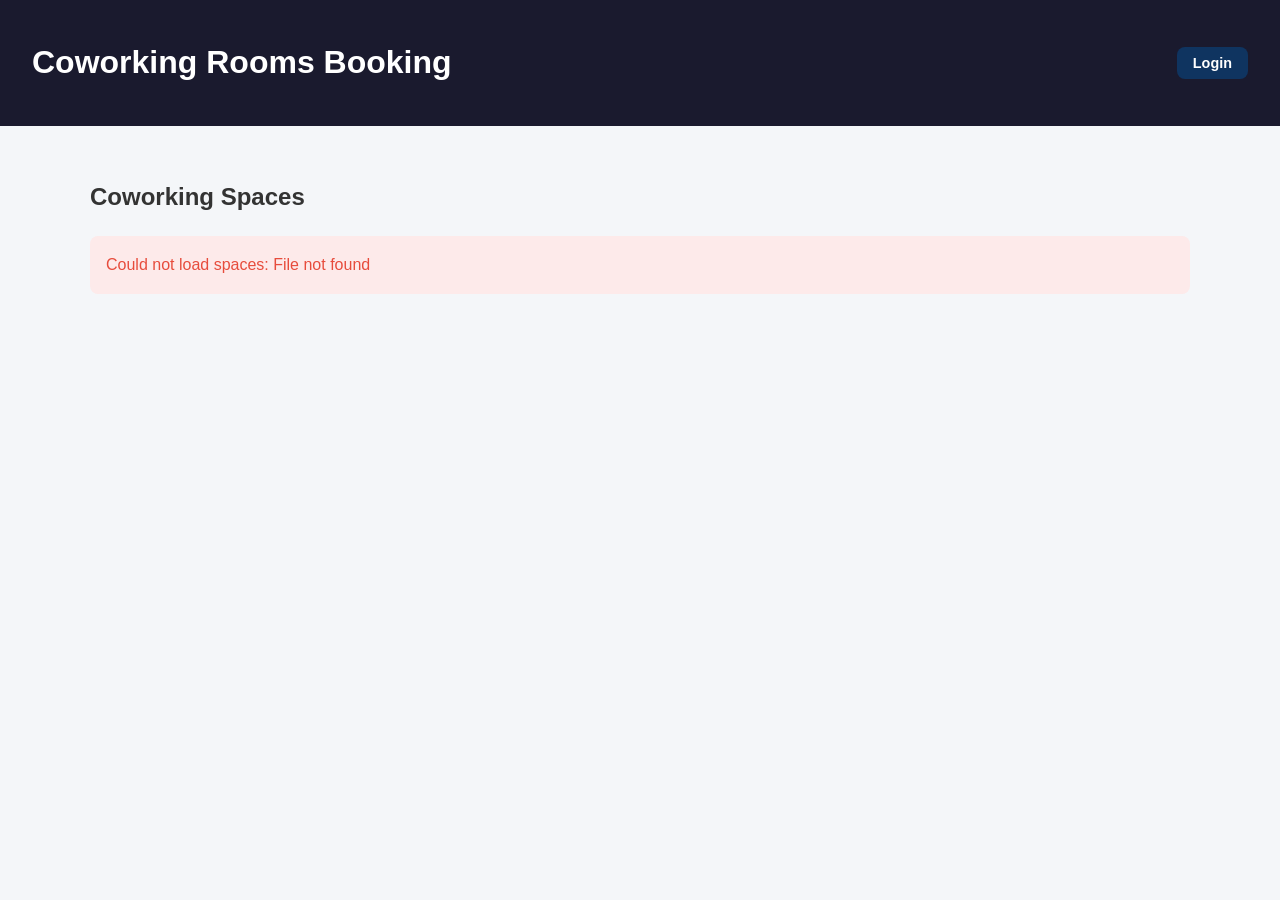
==== commit 82f5eefe: "feat: added authorization, fuzzing-testing, and refined cache logic" ====
--- a/frontend/index.html
+++ b/frontend/index.html
@@ -9,11 +9,16 @@
 <body>
     <header>
         <h1>Coworking Rooms Booking</h1>
+        <div id="auth-container">
+            <span id="user-info" class="hidden"></span>
+            <button id="login-btn" class="btn-header">Login</button>
+            <button id="logout-btn" class="btn-header hidden">Logout</button>
+        </div>
     </header>
     
     <main class="container column-layout">
         <!-- Top Section: Current Bookings -->
-        <section id="bookings-section">
+        <section id="bookings-section" class="hidden">
             <h2 class="section-title">My Upcoming Bookings</h2>
             <div id="bookings-loader" class="hidden">Loading bookings...</div>
             <div id="bookings-error" class="error hidden"></div>
@@ -31,7 +36,7 @@
     </main>
 
     <!-- Multi-step Booking Modal -->
-    <div id="booking-modal" class="hidden">
+    <div id="booking-modal" class="modal hidden">
         <div class="modal-overlay"></div>
         <div class="modal-content">
             <button class="close-button" id="modal-close">&times;</button>
@@ -95,7 +100,7 @@
     </div>
 
     <!-- Booking Details Modal -->
-    <div id="booking-details-modal" class="hidden">
+    <div id="booking-details-modal" class="modal hidden">
         <div class="modal-overlay"></div>
         <div class="modal-content">
             <button class="close-button" id="details-close">&times;</button>
@@ -107,6 +112,59 @@
                 <p id="details-purpose"></p>
             </div>
             <button id="delete-booking-btn" class="btn-danger" style="margin-top: 1rem;">Cancel Booking</button>
+        </div>
+    </div>
+
+    <!-- Login Modal -->
+    <div id="login-modal" class="modal hidden">
+        <div class="modal-overlay"></div>
+        <div class="modal-content">
+            <button class="close-button" id="login-modal-close">&times;</button>
+
+            <!-- Login View -->
+            <div id="login-view">
+                <h2>Login</h2>
+                <p class="text-muted">Use `testuser` and `password` to log in.</p>
+                <div id="login-error" class="error hidden"></div>
+                <form id="login-form">
+                    <div class="form-group">
+                        <label for="username">Username</label>
+                        <input type="text" id="username" name="username" required>
+                    </div>
+                    <div class="form-group">
+                        <label for="password">Password</label>
+                        <input type="password" id="password" name="password" required>
+                    </div>
+                    <button type="submit" class="btn-primary">Login</button>
+                </form>
+                <p class="form-switch-text">Don't have an account? <button id="show-register-view" class="btn-link">Register</button></p>
+            </div>
+
+            <!-- Register View -->
+            <div id="register-view" class="hidden">
+                <h2>Create Account</h2>
+                <div id="register-error" class="error hidden"></div>
+                <form id="register-form">
+                    <div class="form-group">
+                        <label for="reg-username">Username</label>
+                        <input type="text" id="reg-username" name="username" required>
+                    </div>
+                    <div class="form-group">
+                        <label for="reg-email">Email</label>
+                        <input type="email" id="reg-email" name="email" required>
+                    </div>
+                    <div class="form-group">
+                        <label for="reg-full-name">Full Name (Optional)</label>
+                        <input type="text" id="reg-full-name" name="full_name">
+                    </div>
+                    <div class="form-group">
+                        <label for="reg-password">Password</label>
+                        <input type="password" id="reg-password" name="password" required>
+                    </div>
+                    <button type="submit" class="btn-primary">Create Account</button>
+                </form>
+                <p class="form-switch-text">Already have an account? <button id="show-login-view" class="btn-link">Login</button></p>
+            </div>
         </div>
     </div>
 
--- a/frontend/style.css
+++ b/frontend/style.css
@@ -23,7 +23,9 @@
     background-color: var(--primary-color);
     color: white;
     padding: 1rem 2rem;
-    text-align: center;
+    display: flex;
+    justify-content: space-between;
+    align-items: center;
 }
 
 .column-layout {
@@ -100,20 +102,28 @@
 
 .hidden { display: none !important; }
 
-/* --- Modal & Interactive Timeline --- */
-#booking-modal, #booking-details-modal {
+/* --- Modals --- */
+.modal {
     position: fixed;
-    top: 0; left: 0; right: 0; bottom: 0;
+    top: 0;
+    left: 0;
+    width: 100%;
+    height: 100%;
+    z-index: 1000;
+    /* display: none; is handled by .hidden */
+}
+
+/* Use flexbox for centering ONLY when the modal is visible */
+.modal:not(.hidden) {
     display: flex;
     align-items: center;
     justify-content: center;
-    z-index: 9999;
 }
 
 .modal-overlay {
     position: absolute;
     inset: 0;
-    background: rgba(0,0,0,0.7);
+    background: rgba(0, 0, 0, 0.7);
     backdrop-filter: blur(3px);
 }
 
@@ -121,25 +131,33 @@
     background: white;
     padding: 2rem 2.5rem;
     border-radius: var(--border-radius);
-    position: relative;
-    z-index: 10000;
+    position: relative; /* This makes it a flex item and respects z-index */
+    z-index: 1001; /* Must be higher than overlay */
     width: 90%;
     max-width: 600px;
     max-height: 90vh;
     overflow-y: auto;
-}
-
+    box-shadow: 0 10px 30px rgba(0,0,0,0.2);
+}
+
+/* Specific width for the login modal */
+#login-modal .modal-content {
+    max-width: 400px;
+}
+
+.btn-text {
+    background: none; border: none; color: var(--accent-color);
+    cursor: pointer; font-weight: 600; padding: 0; margin-bottom: 1rem;
+}
+
+/* --- Interactive Timeline --- */
 .close-button {
     position: absolute;
     top: 15px; right: 15px;
     font-size: 1.8rem;
     cursor: pointer;
     background: none; border: none; color: #888;
-}
-
-.btn-text {
-    background: none; border: none; color: var(--accent-color);
-    cursor: pointer; font-weight: 600; padding: 0; margin-bottom: 1rem;
+    line-height: 1;
 }
 
 .timeline-container {
@@ -181,7 +199,7 @@
 
 .form-group { margin-bottom: 1.5rem; }
 .form-group label { display: block; margin-bottom: 0.5rem; font-weight: 600; }
-input[type="date"], input[type="text"] {
+input[type="date"], input[type="text"], input[type="password"] {
     width: 100%;
     padding: 0.8rem;
     border: 1px solid #ccc;
@@ -214,4 +232,41 @@
 }
 .success-icon svg { width: 40px; height: 40px; fill: white; }
 
-.error { background: #fdeaea; color: var(--error-color); padding: 1rem; border-radius: 8px; margin-bottom: 1rem; }+.error { background: #fdeaea; color: var(--error-color); padding: 1rem; border-radius: 8px; margin-bottom: 1rem; }
+
+#auth-container {
+    display: flex;
+    align-items: center;
+    gap: 1rem;
+}
+
+.btn-header {
+    background: var(--accent-color);
+    color: white;
+    border: none;
+    padding: 0.5rem 1rem;
+    border-radius: 8px;
+    cursor: pointer;
+    font-size: 0.9rem;
+    font-weight: 600;
+    transition: background 0.2s;
+}
+.btn-header:hover { background-color: #1a5a9e; }
+
+.form-switch-text {
+    text-align: center;
+    margin-top: 1.5rem;
+    font-size: 0.9rem;
+    color: #666;
+}
+
+.btn-link {
+    background: none;
+    border: none;
+    color: var(--accent-color);
+    cursor: pointer;
+    font-weight: 600;
+    padding: 0;
+    font-size: inherit;
+    text-decoration: underline;
+}
